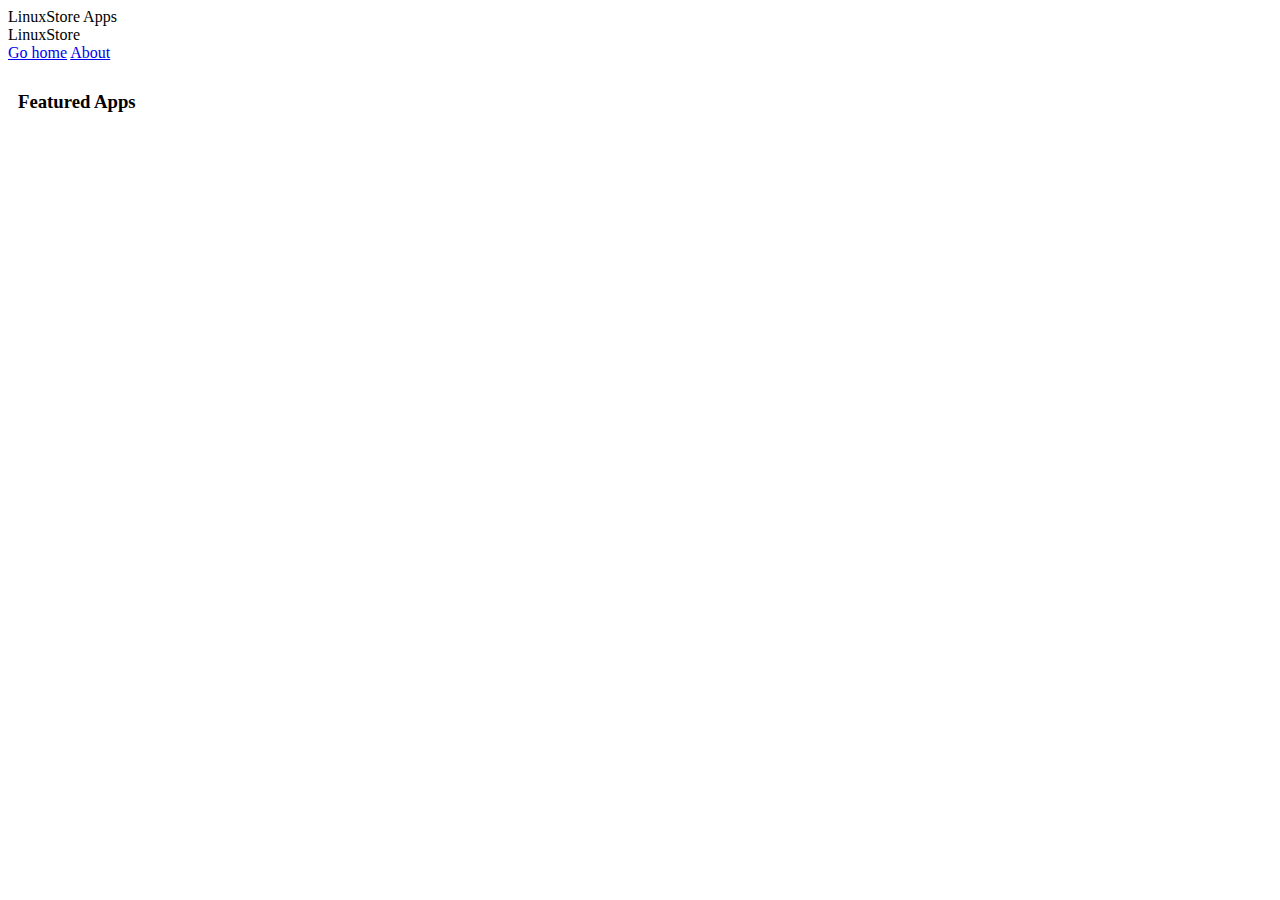
==== docs/apps/index.html @ 7b09fe3c "Create index.html" ====
<!DOCTYPE html>
<html>

<head>
  <meta charset="utf-8">
  <meta name="viewport" content="width=device-width">
  <title>LinuxStore</title>
  <link href="../style.css" rel="stylesheet" type="text/css" />
  <link rel="stylesheet" href="https://fonts.googleapis.com/icon?family=Material+Icons">
  <link rel="stylesheet" href="https://code.getmdl.io/1.3.0/material.indigo-blue.min.css" />
  <script defer src="https://code.getmdl.io/1.3.0/material.min.js"></script>
  <link rel="preconnect" href="https://fonts.googleapis.com">
  <link rel="preconnect" href="https://fonts.gstatic.com" crossorigin>
  <link
    href="https://fonts.googleapis.com/css2?family=Inter:wght@800&family=Ubuntu&family=Zilla+Slab:wght@500&display=swap"
    rel="stylesheet">
  <!-- Square card -->
  <style>
    .demo-card-square.mdl-card {
      width: 320px;
      height: 320px;
    }

    .demo-card-square>.mdl-card__title {
      color: #fff;
      background:
        url('../assets/demos/dog.png') bottom right 15% no-repeat #46B6AC;
    }
  </style>
</head>

<body>
  <!-- Always shows a header, even in smaller screens. -->
  <div class="mdl-layout mdl-js-layout mdl-layout--fixed-header">
    <header class="mdl-layout__header">
      <div class="mdl-layout__header-row">
        <!-- Title -->
        <span class="mdl-layout-title">LinuxStore Apps</span>
      </div>
    </header>
    <div class="mdl-layout__drawer">
      <span class="mdl-layout-title">LinuxStore</span>
      <nav class="mdl-navigation">
        <a class="mdl-navigation__link" href="../">Go home</a>
        <a class="mdl-navigation__link" href="../about.html">About</a>
      </nav>
    </div>
    <main class="mdl-layout__content">
      <div class="page-content">
        
        <h3>Featured Apps</h3>
        <div id="image1">
        <div class="mdl-spinner mdl-js-spinner is-active"></div>

        </div>
        <div id="featured">
        </div>
      </div>
    </main>
  </div>
  <script>
    fetch('https://lsapi.arjunjakkipally.repl.co/featured')
      .then((response) => response.json())
      .then((data) => {
        console.log(data)
        document.getElementById("image1").innerHTML = `
        <a href="viewapp.html?app=${data.banner[0]}"><img src="${data.banner[1]}" width="1100"></img></a><br><br>
        `
        data.apps.forEach(element => {
          document.getElementById("featured").innerHTML += `
<div class="demo-card-square mdl-card mdl-shadow--2dp" style="float:left; margin-right: 30px; margin-bottom: 30px;">
  <div class="mdl-card__title mdl-card--expand">
    <h2 class="mdl-card__title-text">${element.title} <img src="${element.image}"></h2>
  </div>
  <div class="mdl-card__supporting-text">
    ${element.description}<br>${element.publisher}
  </div>
  <div class="mdl-card__actions mdl-card--border">
    <a class="mdl-button mdl-button--colored mdl-js-button mdl-js-ripple-effect" href="viewapp.html?app=${element.link}">
      View Details
    </a>
  </div>
</div>
        `
        });

      });
  </script>

</body>

</html>
---- docs/style.css ----
main {
  padding: 10px;
}
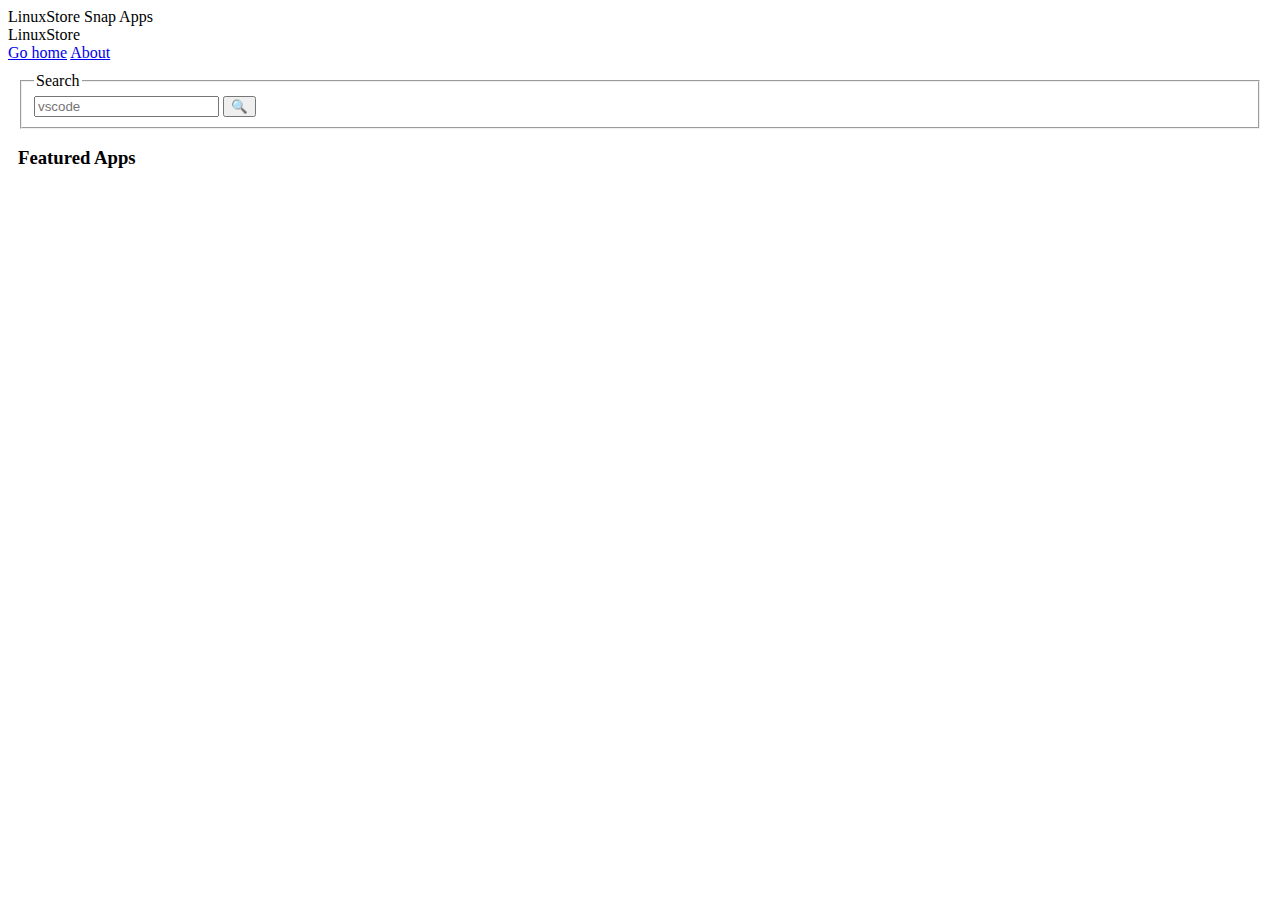
==== commit efd93c24: "Update index.html" ====
--- a/docs/apps/index.html
+++ b/docs/apps/index.html
@@ -35,7 +35,7 @@
     <header class="mdl-layout__header">
       <div class="mdl-layout__header-row">
         <!-- Title -->
-        <span class="mdl-layout-title">LinuxStore Apps</span>
+        <span class="mdl-layout-title">LinuxStore Snap Apps</span>
       </div>
     </header>
     <div class="mdl-layout__drawer">
@@ -47,10 +47,16 @@
     </div>
     <main class="mdl-layout__content">
       <div class="page-content">
-        
+        <form action="search.html">
+          <fieldset>
+            <legend>Search</legend>
+            <input type="search" placeholder="vscode" name="q">
+            <input type="submit" value="🔍">
+          </fieldset>
+        </form>
         <h3>Featured Apps</h3>
         <div id="image1">
-        <div class="mdl-spinner mdl-js-spinner is-active"></div>
+          <div class="mdl-spinner mdl-js-spinner is-active"></div>
 
         </div>
         <div id="featured">
